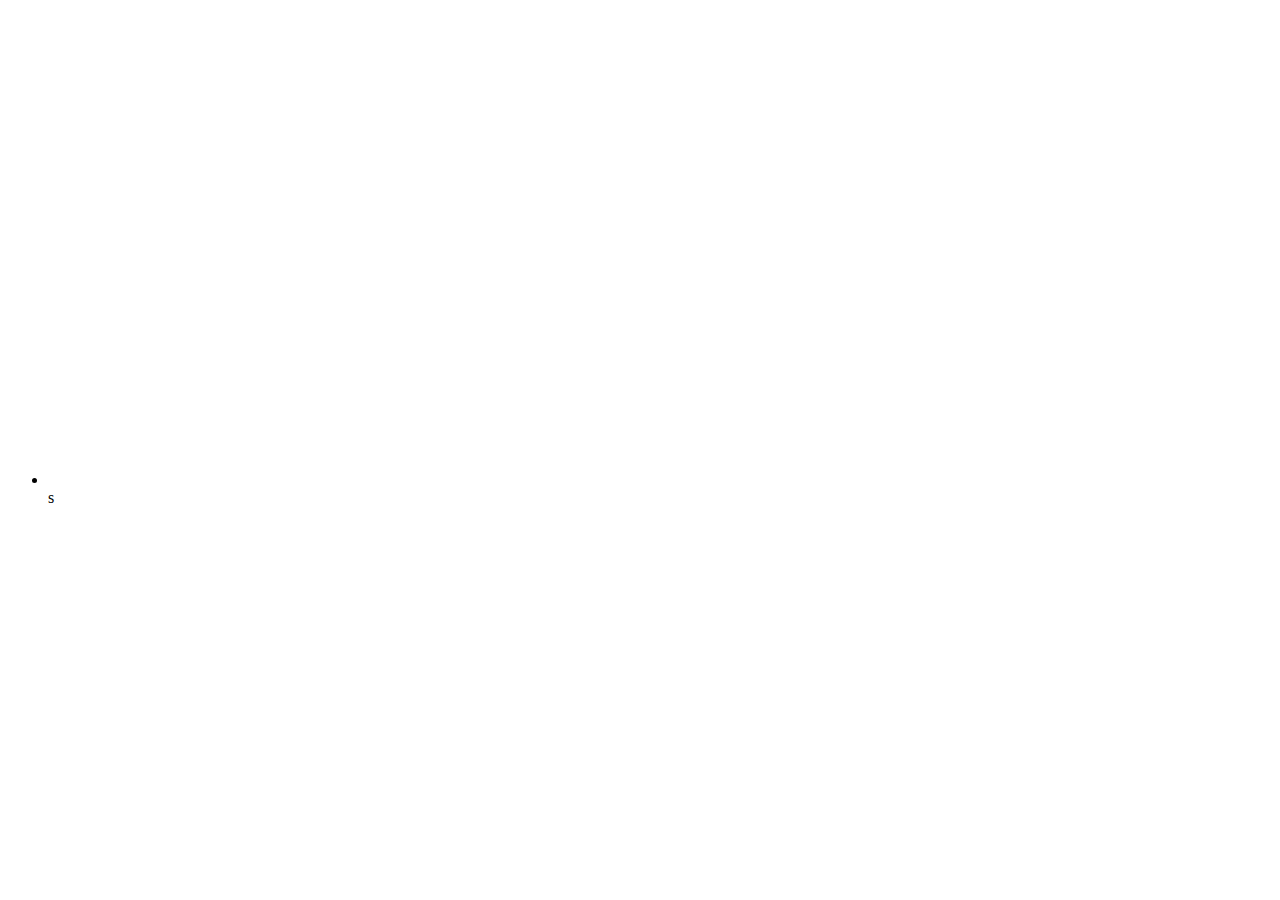
==== restaurant.html @ ab239344 "premier commit" ====
<!DOCTYPE html>
<html>

<head>

<body>

    <!-- **************************HEADER******************************* -->

    <header>
        <div id="back_header">
            <div id="logo"></div>
            <div id="nav"></div>
            <div id="social_icons"></div>
        </div>
        <div id="title_buttons">
            <h1></h1>
            <img>
            <a></a>
            <a></a>
        </div>
    </header>

    <!-- ************************CONTENT******************************* -->

    <main>
        <section id="about">
            <div id="cook">
                <h2></h2>
                <img>
                <p></p>
                <img>
            </div>
            <div id="assiette">
                <img>
            </div>
        </section>
        <section id="ingredient">
            <div id="fine_ingredients">
                <h2></h2>
                <img>
                <p></p>
            </div>
            <div id="img_ingredient">
                <img *3>
            </div>
        </section>
        <section id="reviews">
            <div>
                <h2></h2>
                <img>
                <p></p>
                <p></p>
            </div>
        </section>
        <section id="right_food">
            <div id=right_food_pic>
                <img>
                <img>
            </div>
            <div id="resrevation">
                <h2></h2>
                <img>
                <p></p>
                <p></p>
            </div>
            <div id="formulaire">
            </div>
        </section>
    </main>

    <!-- **********************FOOTER************************ -->

    <footer>
        <div id="about_us">
            <h3></h3>
            <img>
            <p></p>
        </div>
        <div id="opening_hours">
            <h3></h3>
            <img>
            <p></p>
            <img>
        </div>
        <div id="our_location">
            <h3></h3>
            <img>
            <ul>
            <li></li>
            s</ul>
            <img>
        </div>
    </footer>
</body>
</head>

</html>
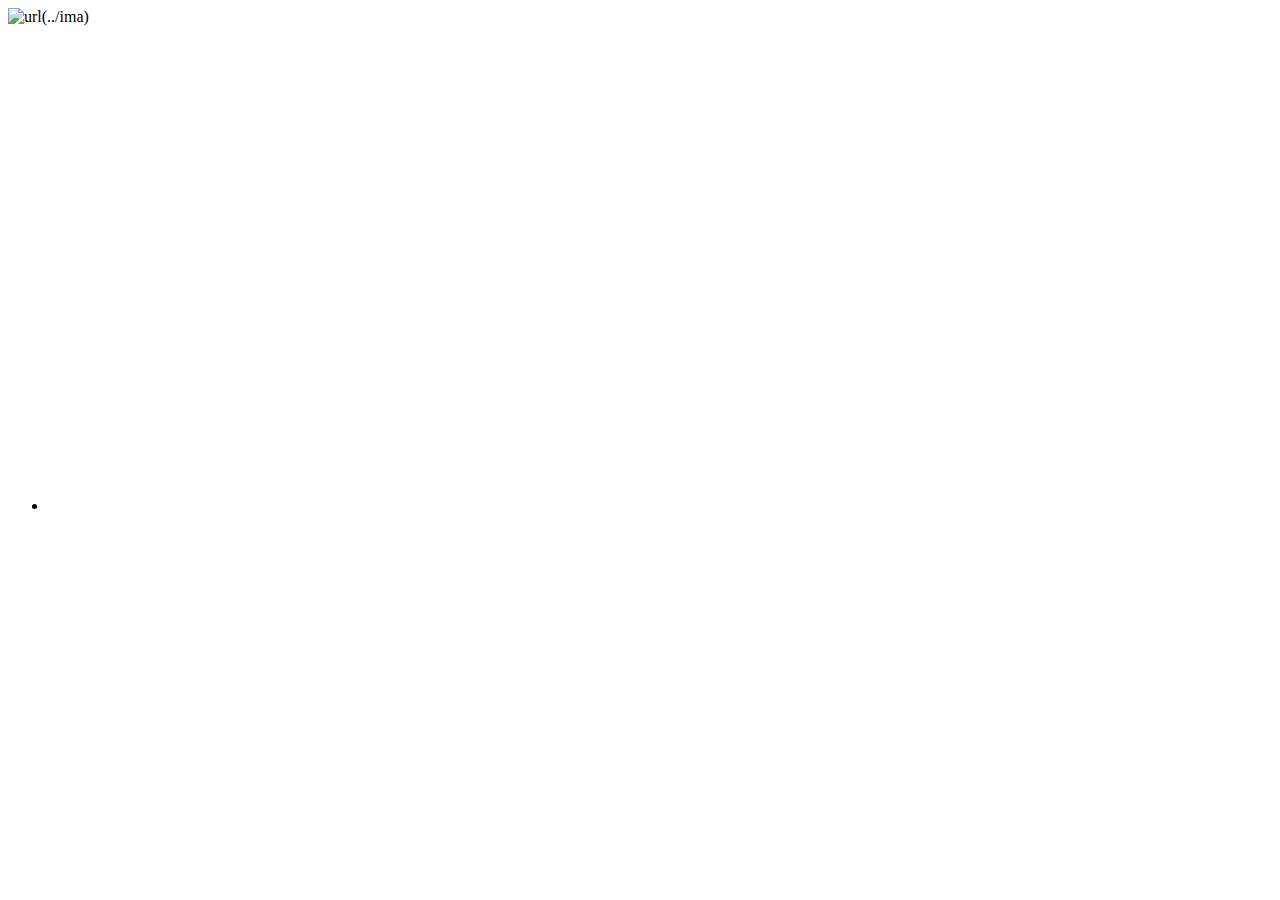
==== commit c8d99d20: "squelette à compléter" ====
--- a/restaurant.html
+++ b/restaurant.html
@@ -1,27 +1,49 @@
 <!DOCTYPE html>
-<html>
+<html lang="en">
 
 <head>
+    <title>lambda_restaurant</title>
+    <meta charset="utf-8">
+    <meta name="title" content="lambda_restaurant">
+    <meta name="keywords" content="restaurant, online booking, the place to be">
+    <meta name="description" content="  booking a restaurant table online">
+    <meta name="author" content="Meriem">
 
-<body>
+     <!-- Card meta pour Twitter-->
+
+    <meta name="twitter:card" content="summary">
+    <meta name="twitter:site" content="@lambdarestaurant">
+    <meta name="twitter:title" content="lambda_restaurant">
+    <meta name="twitter:description" content="booking a restaurant table online">
+
+    <!-- Open Graph meta pour Facebook-->
+
+    <meta property="og:title" content="lambda_restaurant">
+    <meta property="og:url" content="http://www.facebook.com/">
+    <meta property="og:description" content="booking a restaurant table online">
+
+    <!-- balise liaison avec SCSS-->
+
+    <link rel="stylesheet" type="text/scss" href="style.scss">
+
+    <!-- ******************************FONT**************************************-->
+    <link rel="stylesheet" href="https://use.fontawesome.com/releases/v5.8.1/css/all.css" integrity="sha384-50oBUHEmvpQ+1lW4y57PTFmhCaXp0ML5d60M1M7uH2+nqUivzIebhndOJK28anvf"crossorigin="anonymous">
+
+    <body>
 
     <!-- **************************HEADER******************************* -->
 
     <header>
         <div id="back_header">
             <div id="logo"></div>
-            <div id="nav"></div>
+            <img alt=url(../ima)
+            <div id="navbar"></div>
             <div id="social_icons"></div>
         </div>
         <div id="title_buttons">
             <h1></h1>
             <img>
             <a></a>
-            <a></a>
-        </div>
-    </header>
-
-    <!-- ************************CONTENT******************************* -->
 
     <main>
         <section id="about">
@@ -31,7 +53,7 @@
                 <p></p>
                 <img>
             </div>
-            <div id="assiette">
+            <div id="plate">
                 <img>
             </div>
         </section>
@@ -58,13 +80,13 @@
                 <img>
                 <img>
             </div>
-            <div id="resrevation">
+            <div id="reservation">
                 <h2></h2>
                 <img>
                 <p></p>
                 <p></p>
             </div>
-            <div id="formulaire">
+            <div id="form">
             </div>
         </section>
     </main>
@@ -87,12 +109,12 @@
             <h3></h3>
             <img>
             <ul>
-            <li></li>
-            s</ul>
+                <li></li>
+            </ul>
             <img>
         </div>
     </footer>
-</body>
+    </body>
 </head>
 
 </html>
